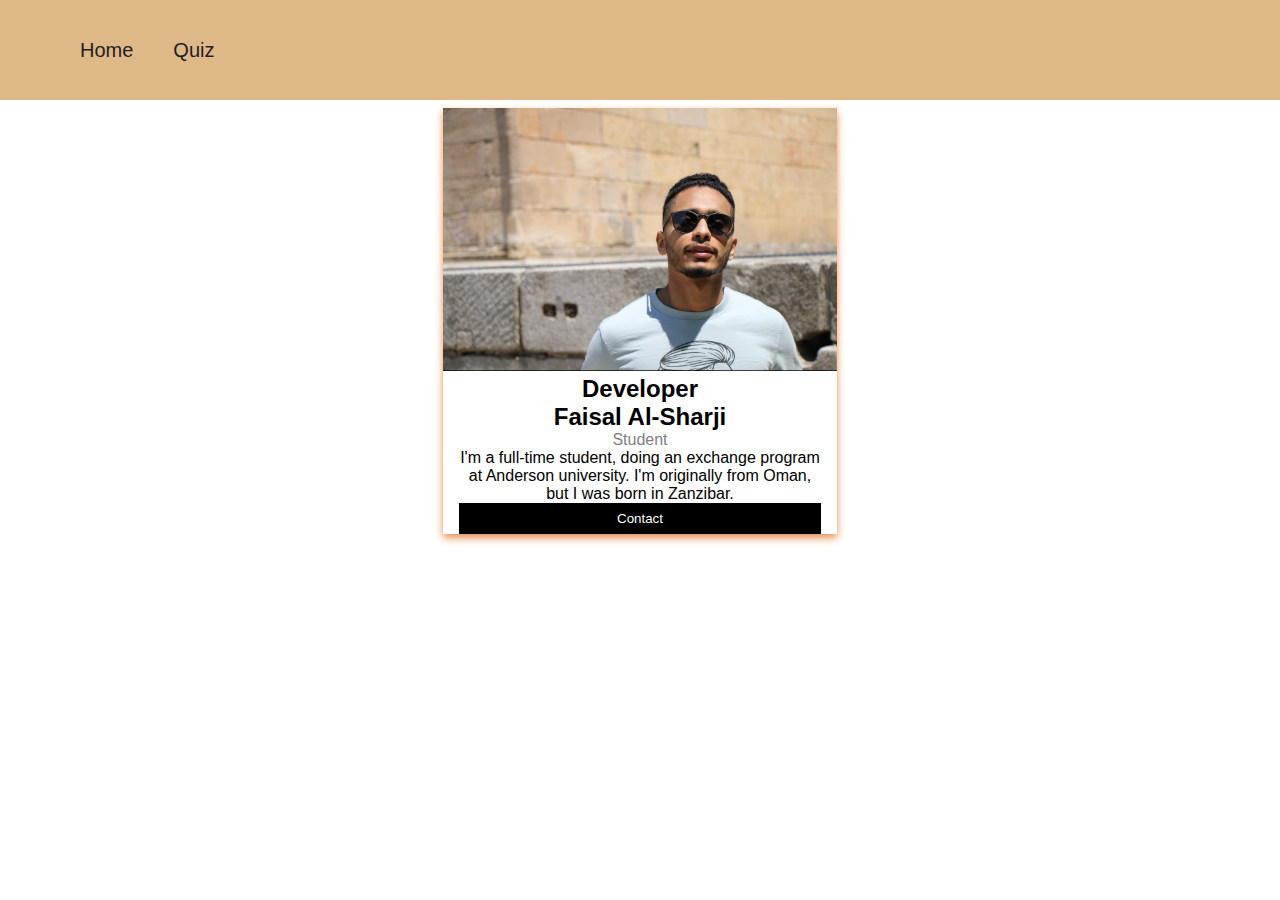
==== Subpages/about.html @ c9d85e7c "Added all files" ====
<!DOCTYPE html>
<html lang="en">

<head>
  <meta charset="UTF-8">
  <meta http-equiv="X-UA-Compatible" content="IE=edge">
  <meta name="viewport" content="width=device-width, initial-scale=1.0">
  <link rel="stylesheet" href="../CSS/style3.css">
  <title>Document</title>
</head>

<body>

  <nav>
    <ul>
      <li><a href="../index.html">Home</a></li>
      <li><a href="../Subpages/Quiz.html">Quiz</a></li>
    </ul>
  </nav>

  <div class="center" style="text-align: center;">
    <div class="column">
      <div class="card">
        <img src="../Pics/Faisal.png" alt="Faisal" style="width:100%">
        <div class="container">
          <h2>Developer</h2>
          <h2>Faisal Al-Sharji</h2>
          <p class="title">Student</p>
          <p>I'm a full-time student, doing an exchange program at Anderson university. I'm originally from Oman, but I
            was born in Zanzibar.</p>
          <a href="../Subpages/contact.html"><button class="button">Contact</button></a>
        </div>
      </div>
    </div>
  </div>

</body>

</html>
---- CSS/style3.css ----
body {
    font-family: Arial, Helvetica, sans-serif;
    margin: 0;
  }
  
  html {
    box-sizing: border-box;
  }
  
  *, *:before, *:after {
    box-sizing: inherit;
  }
  
  .column {
    float: left;
    width: 33.3%;
    margin-bottom: 16px;
    padding: 0 8px;
  }
  
  .card {
    box-shadow: 0 4px 8px 0 rgb(229, 142, 79);
    margin: 8px;
  }
  
  .about-section {
    padding: 50px;
    text-align: center;
    background-color:  rgb(229, 142, 79);
    color: white;
  }
  
  .container {
    padding: 0 16px;
  }
  
  .container::after, .row::after {
    content: "";
    clear: both;
    display: table;
  }
  
  .title {
    color: grey;
  }
  
  .button {
    border: none;
    outline: 0;
    display: inline-block;
    padding: 8px;
    color: white;
    background-color: #000;
    text-align: center;
    cursor: pointer;
    width: 100%;
  }
  
  .button:hover {
    background-color: #555;
  }
  
  @media screen and (max-width: 650px) {
    .column {
      width: 100%;
      display: block;
    }
  }

  * {
    margin: 0;
    padding: 0;
}

nav {
  width: 100%;
  height: 100px;
  background-color: burlywood;
}


ul {
  margin-left: 60px;

}

ul li {
  list-style: none;
  display: inline-block;
  float: left;
  line-height: 100px;
}

ul li a {
  display: block;
  text-decoration: none;
  font-size: 20px;
  font-family: arial;
  color: #1e1e1e;
  padding: 0 20px;

}

ul li a:hover {
    color: red;
}

.center {
  display: flex;
  justify-content: center;
  align-items: center;
  height: auto;
}
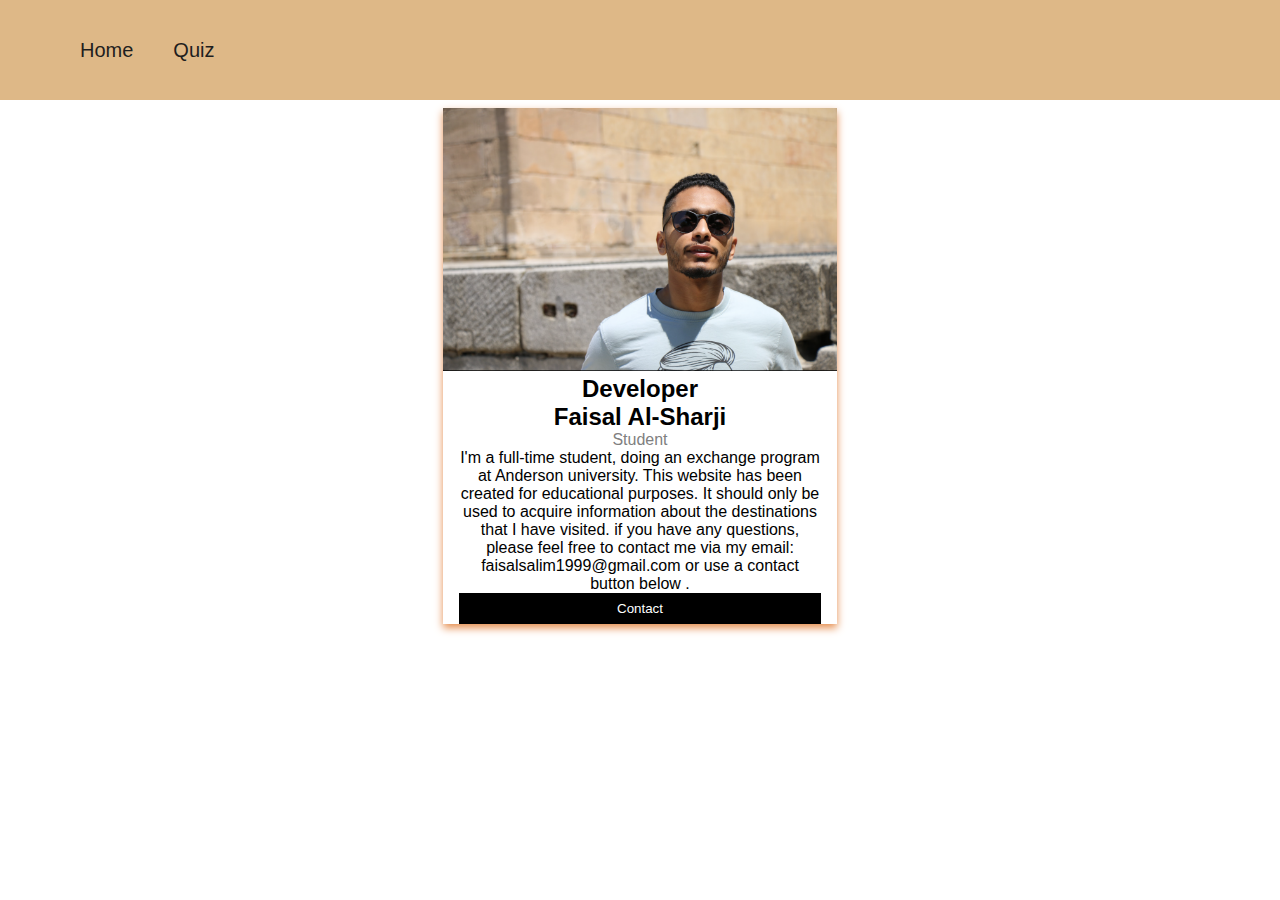
==== commit 6ba99626: "Added all files" ====
--- a/Subpages/about.html
+++ b/Subpages/about.html
@@ -1,39 +1,43 @@
-<!DOCTYPE html>
-<html lang="en">
-
-<head>
-  <meta charset="UTF-8">
-  <meta http-equiv="X-UA-Compatible" content="IE=edge">
-  <meta name="viewport" content="width=device-width, initial-scale=1.0">
-  <link rel="stylesheet" href="../CSS/style3.css">
-  <title>Document</title>
-</head>
-
-<body>
-
-  <nav>
-    <ul>
-      <li><a href="../index.html">Home</a></li>
-      <li><a href="../Subpages/Quiz.html">Quiz</a></li>
-    </ul>
-  </nav>
-
-  <div class="center" style="text-align: center;">
-    <div class="column">
-      <div class="card">
-        <img src="../Pics/Faisal.png" alt="Faisal" style="width:100%">
-        <div class="container">
-          <h2>Developer</h2>
-          <h2>Faisal Al-Sharji</h2>
-          <p class="title">Student</p>
-          <p>I'm a full-time student, doing an exchange program at Anderson university. I'm originally from Oman, but I
-            was born in Zanzibar.</p>
-          <a href="../Subpages/contact.html"><button class="button">Contact</button></a>
-        </div>
-      </div>
-    </div>
-  </div>
-
-</body>
-
+<!DOCTYPE html>
+<html lang="en">
+
+<head>
+  <meta charset="UTF-8">
+  <meta http-equiv="X-UA-Compatible" content="IE=edge">
+  <meta name="viewport" content="width=device-width, initial-scale=1.0">
+  <link rel="stylesheet" href="../CSS/style3.css">
+  <title>Document</title>
+</head>
+
+<body>
+
+  <nav>
+    <ul>
+      <li><a href="../index.html">Home</a></li>
+      <li><a href="../Subpages/Quiz.html">Quiz</a></li>
+    </ul>
+  </nav>
+
+  <div class="center" style="text-align: center;">
+    <div class="column">
+      <div class="card">
+        <img src="../Pics/Faisal.png" alt="Faisal" style="width:100%">
+        <div class="container">
+          <h2>Developer</h2>
+          <h2>Faisal Al-Sharji</h2>
+          <p class="title">Student</p>
+          <p>I'm a full-time student, doing an exchange program at Anderson university. This website has been created
+            for educational purposes. It should only be used to acquire information about the destinations that I have visited.
+            if you have any questions, please feel free to contact me via my email: faisalsalim1999@gmail.com or 
+            use a contact button below
+
+                 .</p>
+          <a href="../Subpages/contact.html"><button class="button">Contact</button></a>
+        </div>
+      </div>
+    </div>
+  </div>
+
+</body>
+
 </html>--- a/CSS/style3.css
+++ b/CSS/style3.css
@@ -1,113 +1,113 @@
-body {
-    font-family: Arial, Helvetica, sans-serif;
-    margin: 0;
-  }
-  
-  html {
-    box-sizing: border-box;
-  }
-  
-  *, *:before, *:after {
-    box-sizing: inherit;
-  }
-  
-  .column {
-    float: left;
-    width: 33.3%;
-    margin-bottom: 16px;
-    padding: 0 8px;
-  }
-  
-  .card {
-    box-shadow: 0 4px 8px 0 rgb(229, 142, 79);
-    margin: 8px;
-  }
-  
-  .about-section {
-    padding: 50px;
-    text-align: center;
-    background-color:  rgb(229, 142, 79);
-    color: white;
-  }
-  
-  .container {
-    padding: 0 16px;
-  }
-  
-  .container::after, .row::after {
-    content: "";
-    clear: both;
-    display: table;
-  }
-  
-  .title {
-    color: grey;
-  }
-  
-  .button {
-    border: none;
-    outline: 0;
-    display: inline-block;
-    padding: 8px;
-    color: white;
-    background-color: #000;
-    text-align: center;
-    cursor: pointer;
-    width: 100%;
-  }
-  
-  .button:hover {
-    background-color: #555;
-  }
-  
-  @media screen and (max-width: 650px) {
-    .column {
-      width: 100%;
-      display: block;
-    }
-  }
-
-  * {
-    margin: 0;
-    padding: 0;
-}
-
-nav {
-  width: 100%;
-  height: 100px;
-  background-color: burlywood;
-}
-
-
-ul {
-  margin-left: 60px;
-
-}
-
-ul li {
-  list-style: none;
-  display: inline-block;
-  float: left;
-  line-height: 100px;
-}
-
-ul li a {
-  display: block;
-  text-decoration: none;
-  font-size: 20px;
-  font-family: arial;
-  color: #1e1e1e;
-  padding: 0 20px;
-
-}
-
-ul li a:hover {
-    color: red;
-}
-
-.center {
-  display: flex;
-  justify-content: center;
-  align-items: center;
-  height: auto;
-}
+body {
+    font-family: Arial, Helvetica, sans-serif;
+    margin: 0;
+  }
+  
+  html {
+    box-sizing: border-box;
+  }
+  
+  *, *:before, *:after {
+    box-sizing: inherit;
+  }
+  
+  .column {
+    float: left;
+    width: 33.3%;
+    margin-bottom: 16px;
+    padding: 0 8px;
+  }
+  
+  .card {
+    box-shadow: 0 4px 8px 0 rgb(229, 142, 79);
+    margin: 8px;
+  }
+  
+  .about-section {
+    padding: 50px;
+    text-align: center;
+    background-color:  rgb(229, 142, 79);
+    color: white;
+  }
+  
+  .container {
+    padding: 0 16px;
+  }
+  
+  .container::after, .row::after {
+    content: "";
+    clear: both;
+    display: table;
+  }
+  
+  .title {
+    color: grey;
+  }
+  
+  .button {
+    border: none;
+    outline: 0;
+    display: inline-block;
+    padding: 8px;
+    color: white;
+    background-color: #000;
+    text-align: center;
+    cursor: pointer;
+    width: 100%;
+  }
+  
+  .button:hover {
+    background-color: #555;
+  }
+  
+  @media screen and (max-width: 650px) {
+    .column {
+      width: 100%;
+      display: block;
+    }
+  }
+
+  * {
+    margin: 0;
+    padding: 0;
+}
+
+nav {
+  width: 100%;
+  height: 100px;
+  background-color: burlywood;
+}
+
+
+ul {
+  margin-left: 60px;
+
+}
+
+ul li {
+  list-style: none;
+  display: inline-block;
+  float: left;
+  line-height: 100px;
+}
+
+ul li a {
+  display: block;
+  text-decoration: none;
+  font-size: 20px;
+  font-family: arial;
+  color: #1e1e1e;
+  padding: 0 20px;
+
+}
+
+ul li a:hover {
+    color: red;
+}
+
+.center {
+  display: flex;
+  justify-content: center;
+  align-items: center;
+  height: auto;
+}
